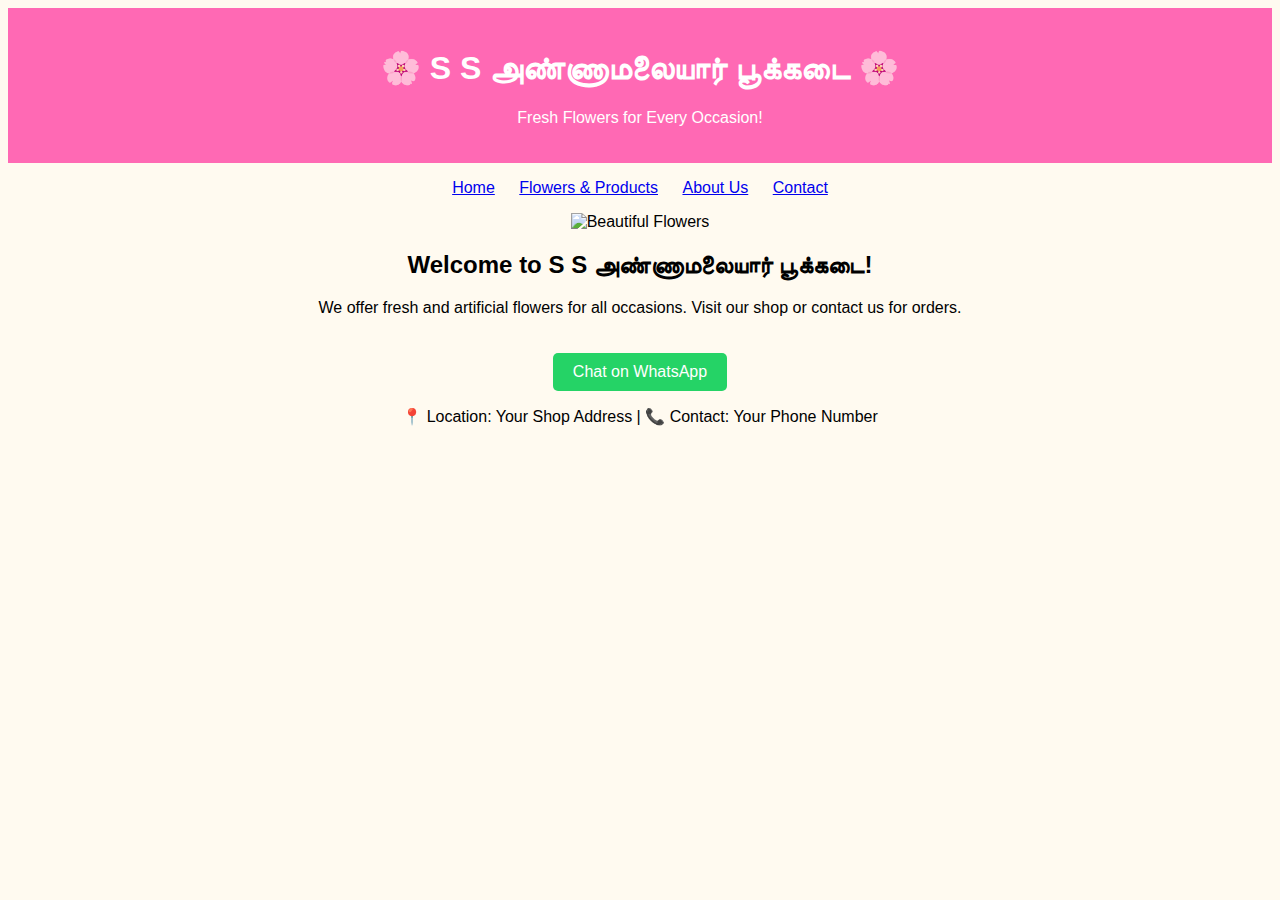
==== index.html @ af61a341 "Add files via upload" ====
<!DOCTYPE html>
<html lang="ta">
<head>
    <meta charset="UTF-8">
    <meta name="viewport" content="width=device-width, initial-scale=1.0">
    <title>S S அண்ணாமலையார் பூக்கடை</title>
    <link rel="stylesheet" href="style.css">
</head>
<body>
    <header>
        <h1>🌸 S S அண்ணாமலையார் பூக்கடை 🌸</h1>
        <p>Fresh Flowers for Every Occasion!</p>
    </header>

    <nav>
        <ul>
            <li><a href="index.html">Home</a></li>
            <li><a href="products.html">Flowers & Products</a></li>
            <li><a href="about.html">About Us</a></li>
            <li><a href="contact.html">Contact</a></li>
        </ul>
    </nav>

    <section class="banner">
        <img src="images/banner.jpg" alt="Beautiful Flowers">
    </section>

    <section class="intro">
        <h2>Welcome to S S அண்ணாமலையார் பூக்கடை!</h2>
        <p>We offer fresh and artificial flowers for all occasions. Visit our shop or contact us for orders.</p>
    </section>

    <a href="https://wa.me/your-number" class="whatsapp-button">Chat on WhatsApp</a>

    <footer>
        <p>📍 Location: Your Shop Address | 📞 Contact: Your Phone Number</p>
    </footer>
</body>
</html>
---- style.css ----
body {
    font-family: Arial, sans-serif;
    text-align: center;
    background-color: #fffaf0;
}

header {
    background-color: #ff69b4;
    color: white;
    padding: 20px;
}

nav ul {
    list-style: none;
    padding: 0;
}

nav ul li {
    display: inline;
    margin: 10px;
}

.banner img {
    width: 100%;
    max-height: 400px;
    object-fit: cover;
}

.whatsapp-button {
    display: inline-block;
    padding: 10px 20px;
    background-color: #25D366;
    color: white;
    text-decoration: none;
    border-radius: 5px;
    margin-top: 20px;
}
.products {
    text-align: center;
    margin: 20px;
}

.product-item {
    display: inline-block;
    width: 30%;
    padding: 10px;
    margin: 10px;
    background-color: #ffebcd;
    border-radius: 10px;
}

.product-item img {
    width: 100%;
    max-width: 200px;
    border-radius: 10px;
}
.about {
    text-align: center;
    margin: 20px;
    background-color: #f5f5f5;
    padding: 20px;
    border-radius: 10px;
}
.contact {
    text-align: center;
    background-color: #ffebcd;
    padding: 20px;
    border-radius: 10px;
}
.contact a {
    color: #25D366;
    font-weight: bold;
    text-decoration: none;
}
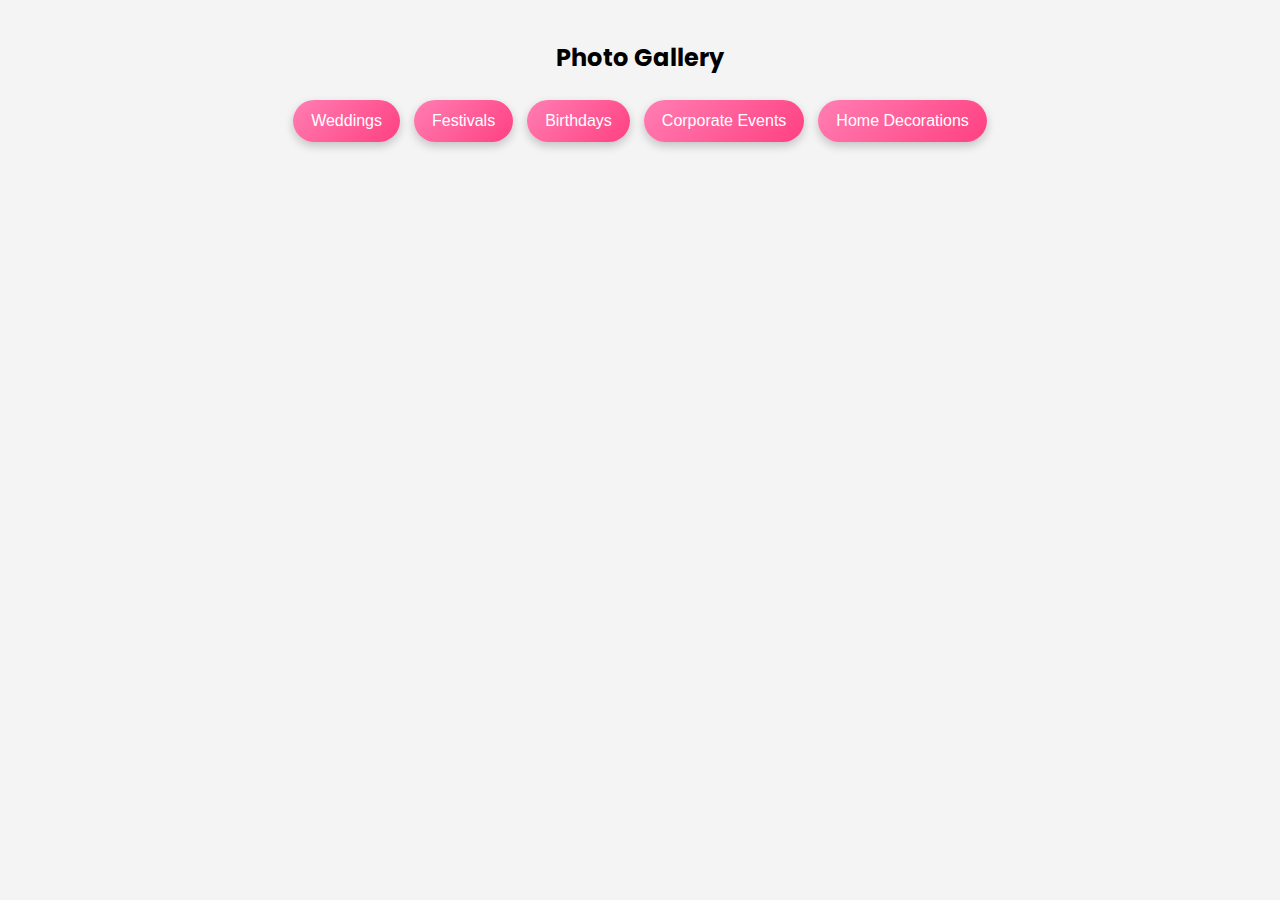
==== commit f21f9b21: "Add files via upload" ====
--- a/index.html
+++ b/index.html
@@ -1,39 +1,129 @@
 <!DOCTYPE html>
-<html lang="ta">
+<html lang="en">
 <head>
     <meta charset="UTF-8">
     <meta name="viewport" content="width=device-width, initial-scale=1.0">
-    <title>S S அண்ணாமலையார் பூக்கடை</title>
-    <link rel="stylesheet" href="style.css">
+    <title>Photo Gallery</title>
+    <style>
+        @import url('https://fonts.googleapis.com/css2?family=Poppins:wght@300;400;600&display=swap');
+        
+        body {
+            font-family: 'Poppins', sans-serif;
+            text-align: center;
+            background-color: #f4f4f4;
+            margin: 0;
+            padding: 0;
+            overflow-x: hidden;
+        }
+        .gallery-container {
+            max-width: 1200px;
+            margin: auto;
+            padding: 20px;
+        }
+        .filter-buttons {
+            margin-bottom: 20px;
+        }
+        .filter-buttons button {
+            padding: 12px 18px;
+            margin: 5px;
+            border: none;
+            cursor: pointer;
+            background: linear-gradient(135deg, #ff7eb3, #ff4081);
+            color: white;
+            border-radius: 30px;
+            font-size: 16px;
+            transition: all 0.4s ease;
+            box-shadow: 0px 4px 10px rgba(0, 0, 0, 0.2);
+        }
+        .filter-buttons button:hover {
+            transform: scale(1.1);
+            background: linear-gradient(135deg, #ff4081, #d81b60);
+        }
+        .gallery {
+            display: grid;
+            grid-template-columns: repeat(auto-fit, minmax(250px, 1fr));
+            gap: 15px;
+            justify-content: center;
+            opacity: 0;
+            animation: fadeIn 1s forwards;
+        }
+        @keyframes fadeIn {
+            from { opacity: 0; transform: translateY(20px); }
+            to { opacity: 1; transform: translateY(0); }
+        }
+        .gallery-item {
+            position: relative;
+            cursor: pointer;
+            transition: transform 0.4s ease, opacity 0.4s;
+            overflow: hidden;
+            border-radius: 12px;
+            box-shadow: 0px 4px 15px rgba(0, 0, 0, 0.3);
+        }
+        .gallery-item img {
+            width: 100%;
+            height: 250px;
+            object-fit: cover;
+            transition: transform 0.4s ease-in-out;
+        }
+        .gallery-item:hover {
+            transform: scale(1.05);
+        }
+        .gallery-item:hover img {
+            transform: scale(1.1);
+            filter: brightness(80%);
+        }
+        .description {
+            position: absolute;
+            bottom: 0;
+            left: 0;
+            width: 100%;
+            background: rgba(0, 0, 0, 0.7);
+            color: white;
+            padding: 8px 0;
+            text-align: center;
+            font-size: 14px;
+            border-radius: 0 0 12px 12px;
+        }
+    </style>
 </head>
 <body>
-    <header>
-        <h1>🌸 S S அண்ணாமலையார் பூக்கடை 🌸</h1>
-        <p>Fresh Flowers for Every Occasion!</p>
-    </header>
-
-    <nav>
-        <ul>
-            <li><a href="index.html">Home</a></li>
-            <li><a href="products.html">Flowers & Products</a></li>
-            <li><a href="about.html">About Us</a></li>
-            <li><a href="contact.html">Contact</a></li>
-        </ul>
-    </nav>
-
-    <section class="banner">
-        <img src="images/banner.jpg" alt="Beautiful Flowers">
-    </section>
-
-    <section class="intro">
-        <h2>Welcome to S S அண்ணாமலையார் பூக்கடை!</h2>
-        <p>We offer fresh and artificial flowers for all occasions. Visit our shop or contact us for orders.</p>
-    </section>
-
-    <a href="https://wa.me/your-number" class="whatsapp-button">Chat on WhatsApp</a>
-
-    <footer>
-        <p>📍 Location: Your Shop Address | 📞 Contact: Your Phone Number</p>
-    </footer>
+    <div class="gallery-container">
+        <h2>Photo Gallery</h2>
+        <div class="filter-buttons">
+            <button onclick="redirectToCategory('wedding.html')">Weddings</button>
+            <button onclick="redirectToCategory('festival.html')">Festivals</button>
+            <button onclick="redirectToCategory('birthday.html')">Birthdays</button>
+            <button onclick="redirectToCategory('corporate.html')">Corporate Events</button>
+            <button onclick="redirectToCategory('home.html')">Home Decorations</button>
+        </div>
+        <div class="gallery" id="gallery">
+            <div class="gallery-item" onclick="redirectToCategory('wedding.html')">
+                <img src="wedding1.jpg" alt="Wedding Decoration">
+                <div class="description">Wedding Stage Decoration</div>
+            </div>
+            <div class="gallery-item" onclick="redirectToCategory('festival.html')">
+                <img src="festival1.jpg" alt="Festival Decoration">
+                <div class="description">Festival Flower Decoration</div>
+            </div>
+            <div class="gallery-item" onclick="redirectToCategory('birthday.html')">
+                <img src="birthday1.jpg" alt="Birthday Decoration">
+                <div class="description">Birthday Party Decoration</div>
+            </div>
+            <div class="gallery-item" onclick="redirectToCategory('corporate.html')">
+                <img src="corporate1.jpg" alt="Corporate Event">
+                <div class="description">Corporate Event Flowers</div>
+            </div>
+            <div class="gallery-item" onclick="redirectToCategory('home.html')">
+                <img src="home1.jpg" alt="Home Decoration">
+                <div class="description">Home Decoration Flowers</div>
+            </div>
+        </div>
+    </div>
+    
+    <script>
+        function redirectToCategory(page) {
+            window.location.href = page;
+        }
+    </script>
 </body>
 </html>
